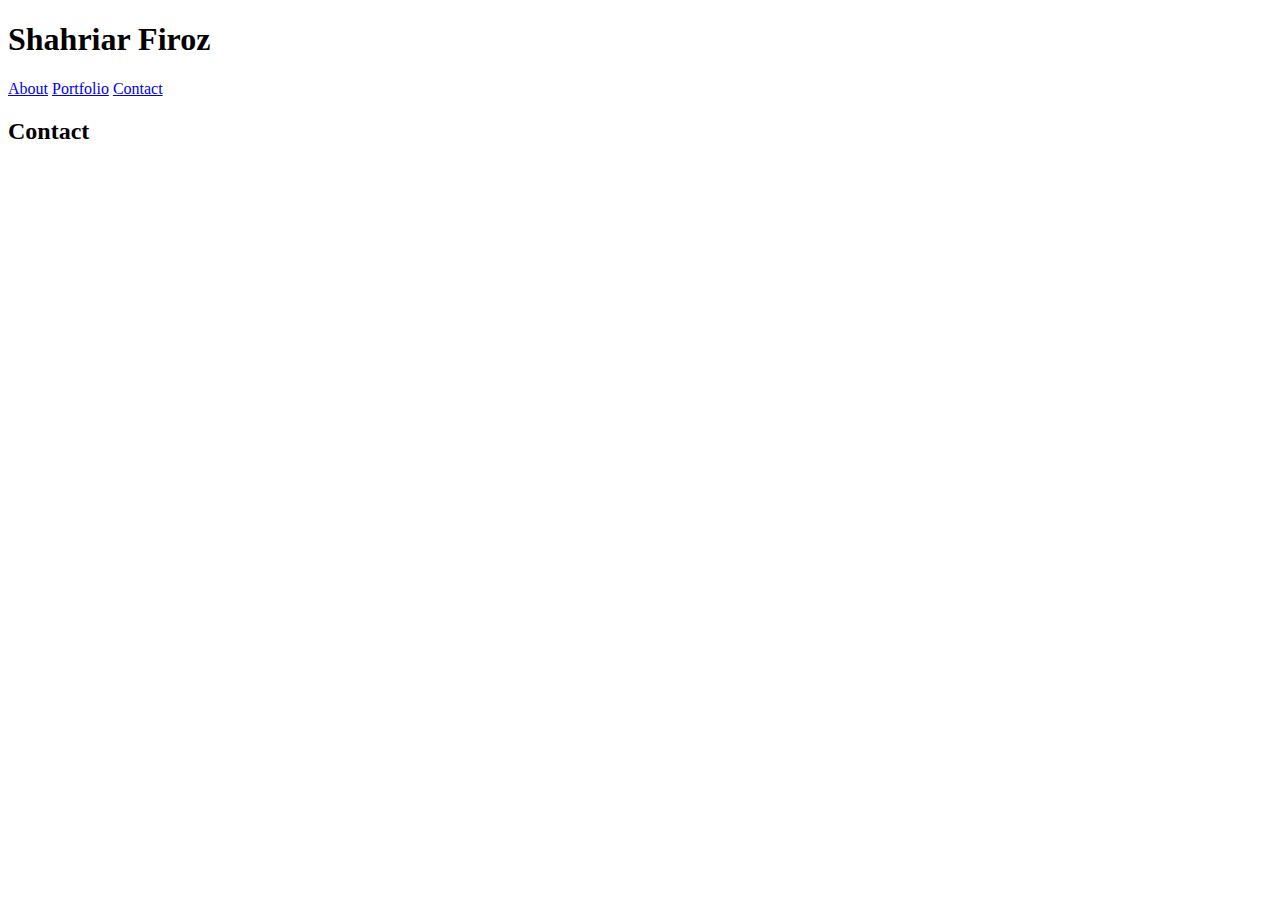
==== contact.html @ b857f700 "second commit" ====
<!DOCTYPE html>
<html>
<head>
    <meta charset="utf-8" />
    
    <title>About Me</title>
    
    <link rel="stylesheet" type="text/css" href="assets/css/style.css" />
    
</head>

<body>
    <header>
        <h1>Shahriar Firoz</h1>

        <nav>
            <a href="index.html">About</a>
            <a href="portfolio.html">Portfolio</a>
            <a href="contact.html">Contact</a>
        </nav>
        
    </header>

    <section>

        <h2>Contact</h2>
    
        
    </section>


</body>
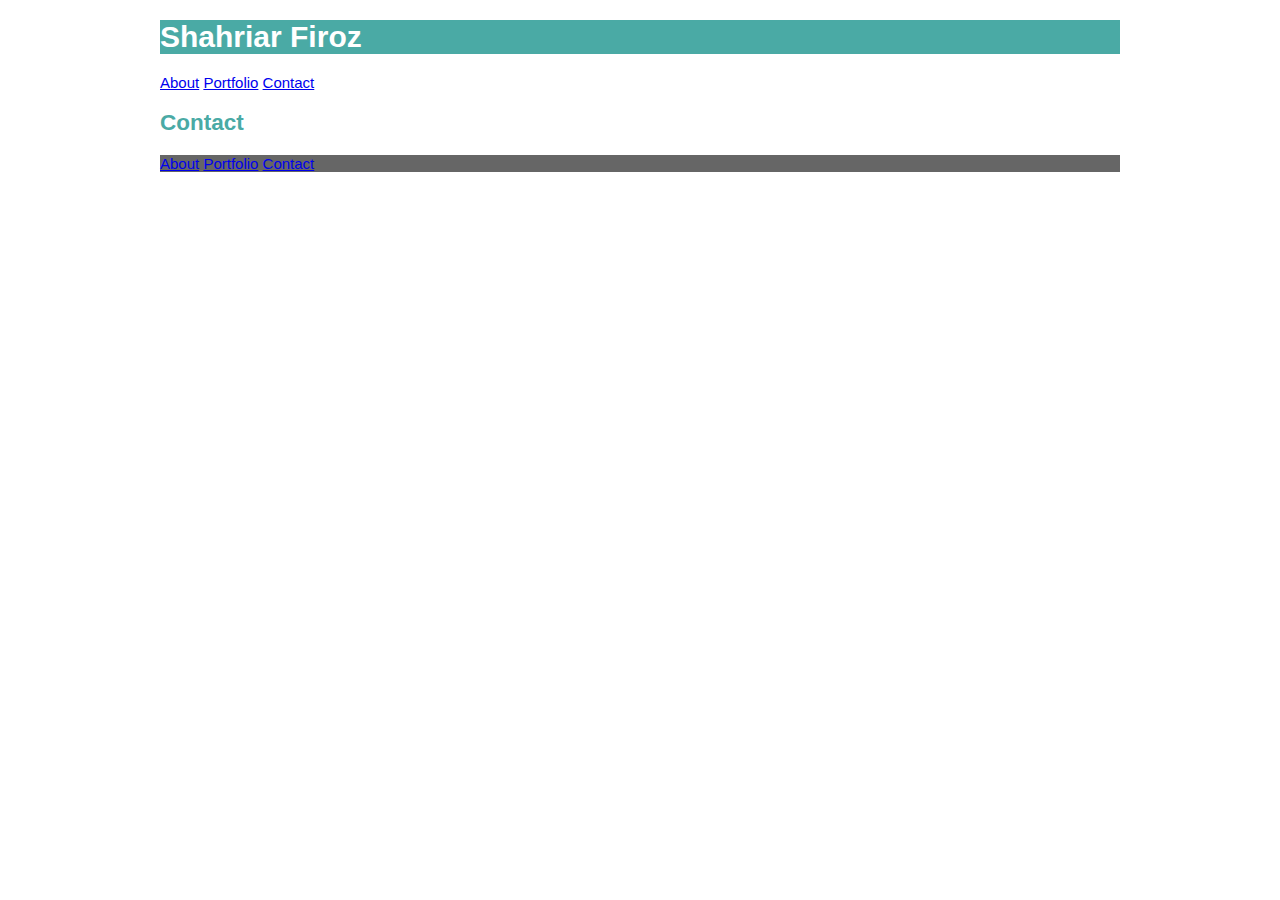
==== commit ee075777: "Third Commit" ====
--- a/contact.html
+++ b/contact.html
@@ -28,5 +28,13 @@
         
     </section>
 
+    <footer>
+        <nav>
+            <a href="index.html">About</a>
+            <a href="portfolio.html">Portfolio</a>
+            <a href="contact.html">Contact</a>
+        </nav>
+    </footer>
+
 
 </body>--- a/assets/css/style.css
+++ b/assets/css/style.css
@@ -0,0 +1,43 @@
+
+
+body {
+    font-family: Arial, Helvetica, sans-serif;
+    background: #ffffff;
+    border-color: #dddddd;
+    color:#777777;
+    /*   If we want webpage to be adjusted along with screensize, we should not put a hardcoded width of 960px.
+    And also we can use percentage width for #header, footer and nav selector   */
+    width: 960px;
+    font-size: 15px;
+    margin: auto;
+}
+
+header{
+    background: #ffffff;
+    border-color: #cccccc;
+
+}
+
+h1{
+    background: #4aaaa5;
+    color: white;
+}
+
+h2{
+    color: #4aaaa5;
+}
+
+footer{
+    background: #666666;
+    color: white;
+    clear: both;
+}
+
+img {
+    float: left;
+    margin-bottom: 20px;
+    margin-right: 20px;
+    border: 0;
+    height: 132px;
+    width: 168px;
+}
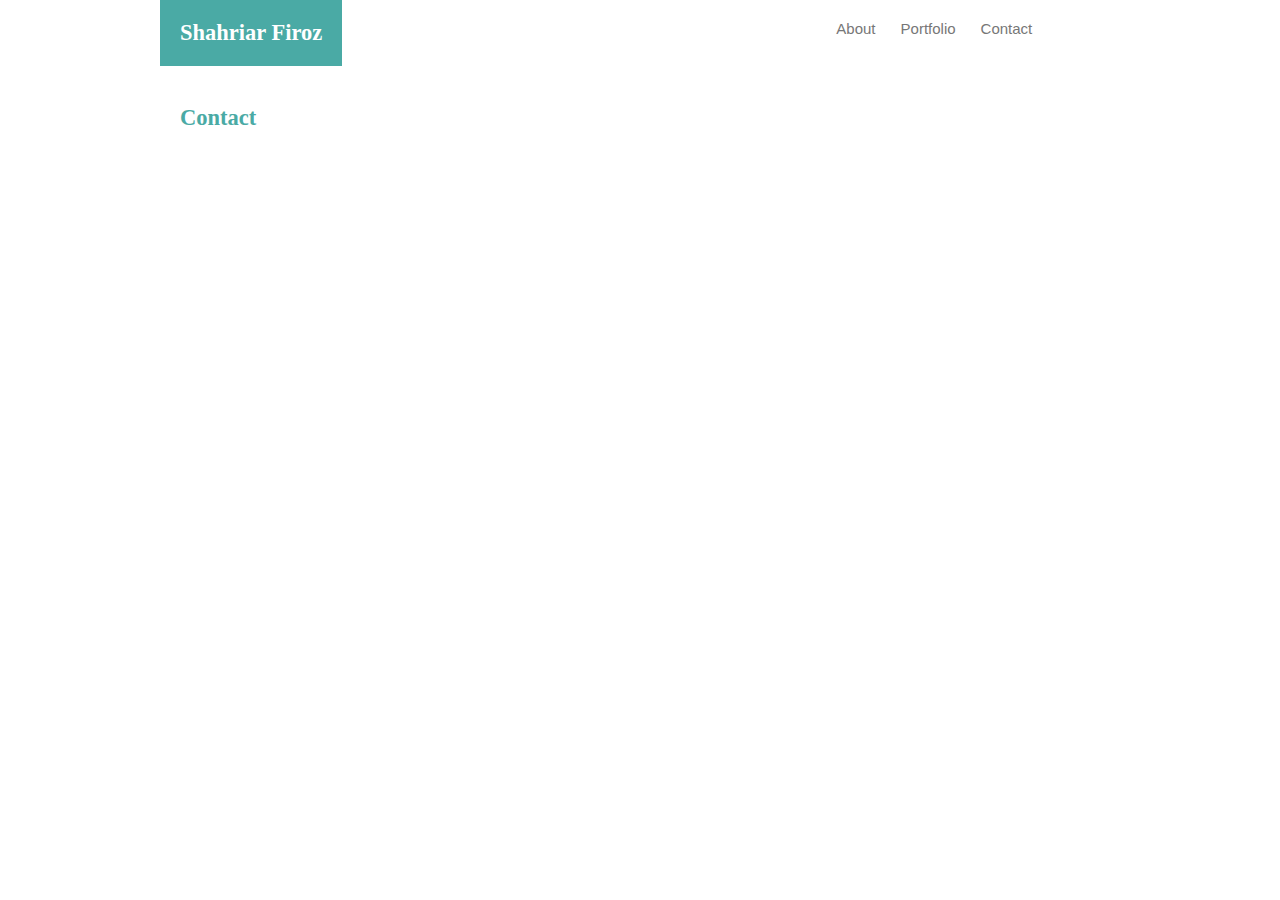
==== commit a98e44e3: "Third Commit" ====
--- a/contact.html
+++ b/contact.html
@@ -11,29 +11,28 @@
 
 <body>
     <header>
-        <h1>Shahriar Firoz</h1>
+        <h2 class="header1">Shahriar Firoz</h2>
 
         <nav>
             <a href="index.html">About</a>
+            &nbsp;&nbsp;&nbsp;&nbsp
             <a href="portfolio.html">Portfolio</a>
+            &nbsp;&nbsp;&nbsp;&nbsp
             <a href="contact.html">Contact</a>
         </nav>
         
     </header>
 
-    <section>
+    <div class="div1" >
+
 
         <h2>Contact</h2>
     
         
-    </section>
+    </div>
 
     <footer>
-        <nav>
-            <a href="index.html">About</a>
-            <a href="portfolio.html">Portfolio</a>
-            <a href="contact.html">Contact</a>
-        </nav>
+        
     </footer>
 
 
--- a/assets/css/style.css
+++ b/assets/css/style.css
@@ -15,22 +15,47 @@
 header{
     background: #ffffff;
     border-color: #cccccc;
+    
 
 }
 
-h1{
+h2{
+    font-family: Georgia, 'Times New Roman', Times, serif;
+    color: #4aaaa5;
+    /* font-weight: bold; */
+}
+
+.header1{
     background: #4aaaa5;
     color: white;
+    padding: 20px;
+    float: left;
+    width: auto;
+    margin-top: 0;
+    margin-bottom: 0;
+
+
 }
 
-h2{
-    color: #4aaaa5;
+nav{
+    float: left;
+    width: 670px;
+    padding: 20px;
+    padding-right:0;
+    text-align: right;
 }
+
+
 
 footer{
     background: #666666;
     color: white;
     clear: both;
+}
+
+.div1 {
+    clear: both;
+    padding: 20px;
 }
 
 img {
@@ -41,3 +66,13 @@
     height: 132px;
     width: 168px;
 }
+
+a{
+    text-decoration: none !important;
+    color:#777777;
+}
+
+p{
+    line-height: 1.6;
+}
+
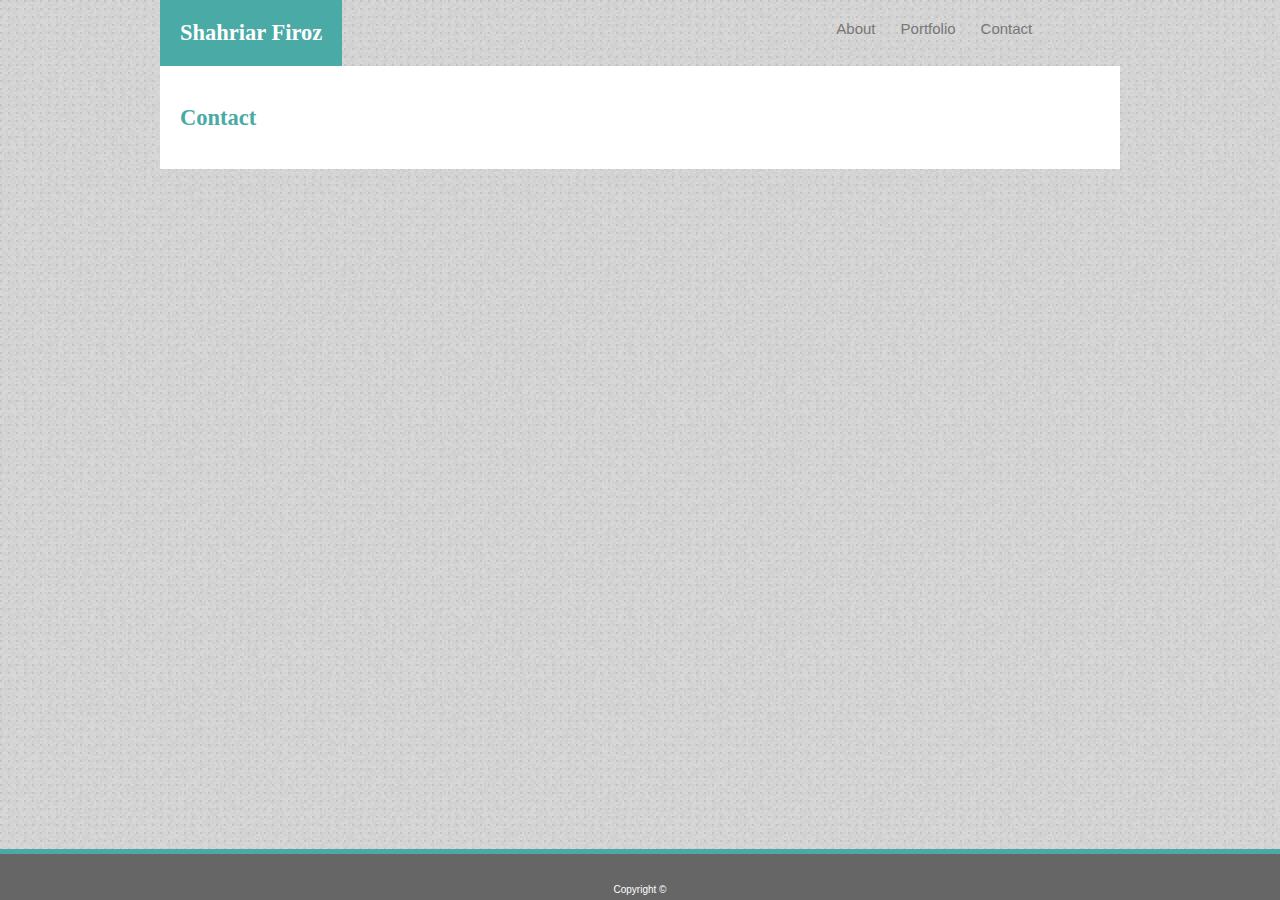
==== commit 4c06f5b9: "FourthCommit" ====
--- a/contact.html
+++ b/contact.html
@@ -33,6 +33,8 @@
 
     <footer>
         
+        Copyright &copy;
+            
     </footer>
 
 
--- a/assets/css/style.css
+++ b/assets/css/style.css
@@ -2,7 +2,7 @@
 
 body {
     font-family: Arial, Helvetica, sans-serif;
-    background: #ffffff;
+    background: url(../images/squared_metal/squared_metal_@2X.png);
     border-color: #dddddd;
     color:#777777;
     /*   If we want webpage to be adjusted along with screensize, we should not put a hardcoded width of 960px.
@@ -13,10 +13,8 @@
 }
 
 header{
-    background: #ffffff;
+    background-color: #ffffff;
     border-color: #cccccc;
-    
-
 }
 
 h2{
@@ -34,7 +32,6 @@
     margin-top: 0;
     margin-bottom: 0;
 
-
 }
 
 nav{
@@ -46,16 +43,25 @@
 }
 
 
-
 footer{
     background: #666666;
     color: white;
     clear: both;
+    text-align: center;
+    font-size: 10px;
+    padding-top: 30px;
+    padding-bottom: 5px;
+    border-top: 5px solid #4aaaa5;
+    position: fixed;
+    left: 0;
+    bottom: 0;
+    width: 100%;
 }
 
 .div1 {
     clear: both;
     padding: 20px;
+    background: #ffffff;
 }
 
 img {
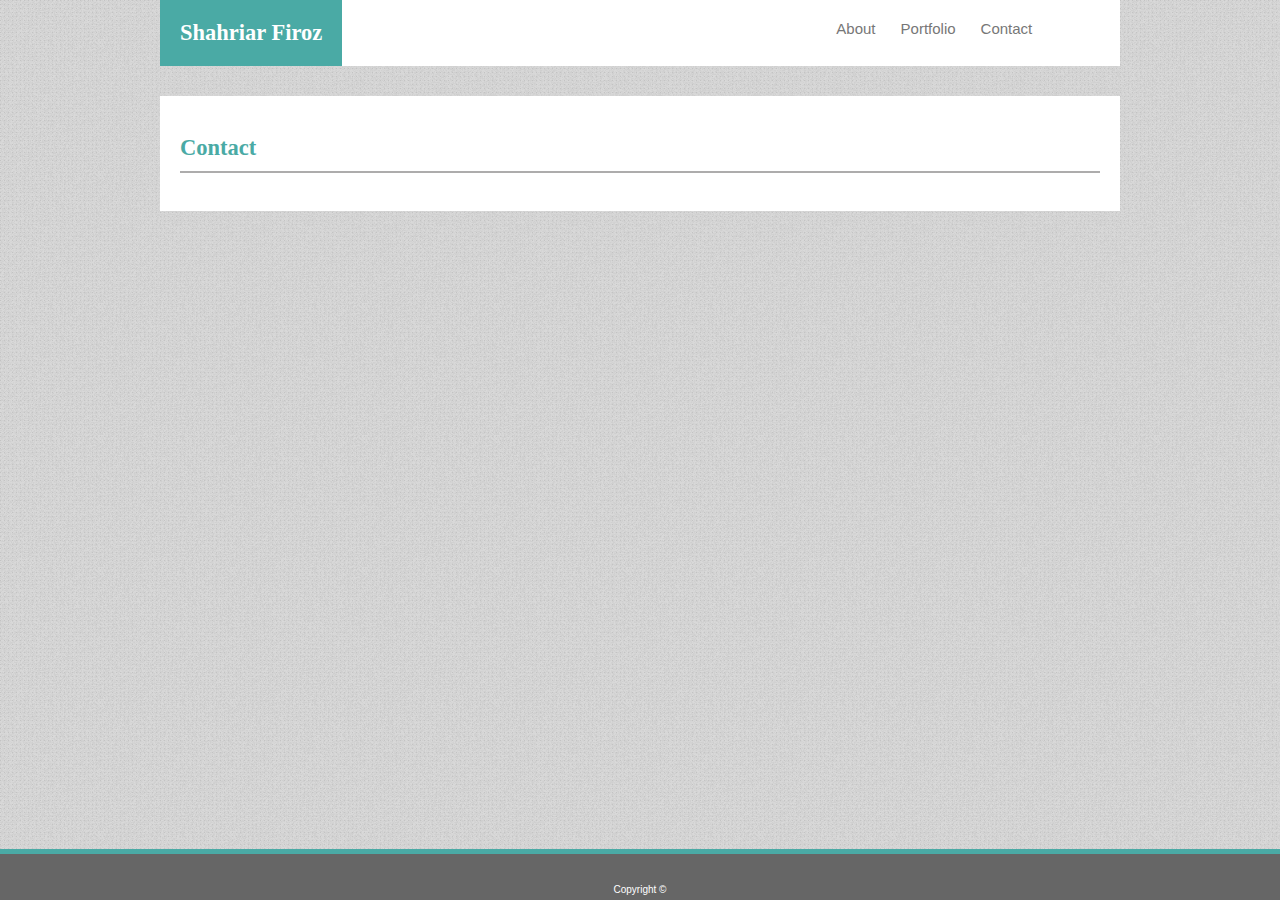
==== commit d3f4179d: "Fifth Commit" ====
--- a/contact.html
+++ b/contact.html
@@ -10,32 +10,40 @@
 </head>
 
 <body>
-    <header>
-        <h2 class="header1">Shahriar Firoz</h2>
+    <div class="HeaderContent">
+        <header>
+            <div class="HeaderDiv">
+                <h2 class="header1">Shahriar Firoz</h2>
 
-        <nav>
-            <a href="index.html">About</a>
-            &nbsp;&nbsp;&nbsp;&nbsp
-            <a href="portfolio.html">Portfolio</a>
-            &nbsp;&nbsp;&nbsp;&nbsp
-            <a href="contact.html">Contact</a>
-        </nav>
-        
-    </header>
+                <nav>
+                    <a href="index.html">About</a>
+                    &nbsp;&nbsp;&nbsp;&nbsp
+                    <a href="portfolio.html">Portfolio</a>
+                    &nbsp;&nbsp;&nbsp;&nbsp
+                    <a href="contact.html">Contact</a>
+                </nav>
 
-    <div class="div1" >
+            </div>
+            
+        </header>
+
+        <div class="content">
 
 
-        <h2>Contact</h2>
-    
+            <h2 class="header2">Contact</h2>
+        
+            
+        </div>
+
         
     </div>
 
     <footer>
-        
-        Copyright &copy;
-            
+                
+            Copyright &copy;
+                    
     </footer>
 
 
-</body>+</body>
+
--- a/assets/css/style.css
+++ b/assets/css/style.css
@@ -1,29 +1,56 @@
+ /* * {
+    margin: 0;
+    padding: 0;
+    background-color: Grey;
 
+  } */
 
 body {
     font-family: Arial, Helvetica, sans-serif;
-    background: url(../images/squared_metal/squared_metal_@2X.png);
-    border-color: #dddddd;
+    background-image: url(../images/squared_metal/squared_metal.png);
+    /* border-color: #dddddd; */
     color:#777777;
     /*   If we want webpage to be adjusted along with screensize, we should not put a hardcoded width of 960px.
     And also we can use percentage width for #header, footer and nav selector   */
-    width: 960px;
+    /* width: 960px; */
     font-size: 15px;
-    margin: auto;
+    margin: 0;
+    padding: 0;
 }
 
-header{
-    background-color: #ffffff;
-    border-color: #cccccc;
+
+
+.HeaderContent{
+    min-height: calc(100vh - 55px);
+    width: 960px;
+    margin: 0 auto;
+    /* border:30px solid transparent; */
+    /* margin-bottom: 50px */
+
+
 }
 
-h2{
-    font-family: Georgia, 'Times New Roman', Times, serif;
-    color: #4aaaa5;
-    /* font-weight: bold; */
+header {
+    /* border-color: #cccccc; */
+    background-color: #ffffff;
+    margin-bottom: 30px;
+    height: 66px;
+    width: 100%;
+    /* background-image:none; */
+    /* position: relative; */
+    
+}
+
+.HeaderDiv {
+
+    /* margin-top: 68px; */
+    /* width: 100%; */
+    margin: 0 auto;
+
 }
 
 .header1{
+    font-family: Georgia, 'Times New Roman', Times, serif;
     background: #4aaaa5;
     color: white;
     padding: 20px;
@@ -39,11 +66,20 @@
     width: 670px;
     padding: 20px;
     padding-right:0;
+    /* margin:20px;
+    margin-right: 0; */
     text-align: right;
+    display: block;
 }
 
-
-footer{
+.header2 {
+    font-family: Georgia, 'Times New Roman', Times, serif;
+    color: #4aaaa5;
+    border-bottom: 2px solid #adacac;
+    padding-bottom: 10px;
+    /* font-weight: bold; */
+}
+footer {
     background: #666666;
     color: white;
     clear: both;
@@ -52,16 +88,22 @@
     padding-top: 30px;
     padding-bottom: 5px;
     border-top: 5px solid #4aaaa5;
-    position: fixed;
+    position: absolute;
     left: 0;
     bottom: 0;
     width: 100%;
 }
 
-.div1 {
+.content{
     clear: both;
     padding: 20px;
     background: #ffffff;
+    /* border-top: 80px; */
+    overflow: auto;
+    position: relative;
+    margin: 20px, 20px, 20px;
+
+
 }
 
 img {
@@ -82,3 +124,4 @@
     line-height: 1.6;
 }
 
+
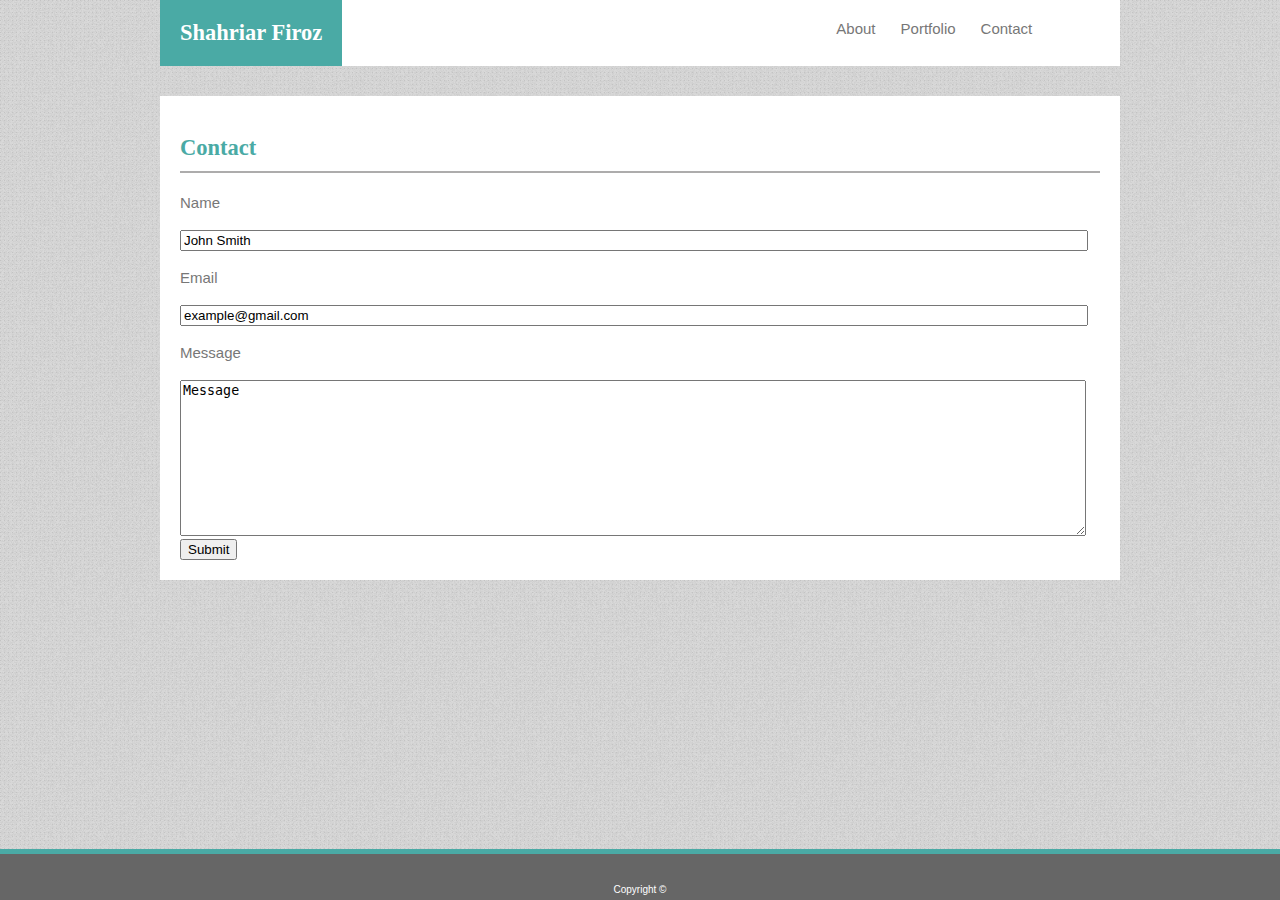
==== commit 4f4c0af9: "sixth commit" ====
--- a/contact.html
+++ b/contact.html
@@ -31,6 +31,25 @@
 
 
             <h2 class="header2">Contact</h2>
+
+            <div>  
+                    <p>Name</p>
+                    <!-- <textarea name="message" style="width:900px">Your Name</textarea> -->
+                    <form>
+                            <input style="width:900px" value="John Smith">
+                            </input>
+                    </form>
+                    <p>Email</p>
+                    <form>
+                            <input style="width:900px" value="example@gmail.com">
+                            </input>
+                    </form>
+                    <p>Message</p>
+                    <textarea name="message" style="width:900px; height:150px">Message</textarea>
+
+                    <input type="submit" value="Submit" rel="5">
+                    
+            </div>
         
             
         </div>
--- a/assets/css/style.css
+++ b/assets/css/style.css
@@ -30,12 +30,15 @@
 
 }
 
+
 header {
     /* border-color: #cccccc; */
     background-color: #ffffff;
     margin-bottom: 30px;
-    height: 66px;
-    width: 100%;
+    height: 66px; 
+    
+    
+    /* border-right: 100px, solid, #ffffff;  */
     /* background-image:none; */
     /* position: relative; */
     
@@ -58,6 +61,8 @@
     width: auto;
     margin-top: 0;
     margin-bottom: 0;
+    /* border-left: 100px, solid, #ffffff;  */
+    /* width: 100px; */
 
 }
 
@@ -88,7 +93,7 @@
     padding-top: 30px;
     padding-bottom: 5px;
     border-top: 5px solid #4aaaa5;
-    position: absolute;
+    position: fixed;
     left: 0;
     bottom: 0;
     width: 100%;
@@ -124,4 +129,33 @@
     line-height: 1.6;
 }
 
+h4{
+    background: #4aaaa5;
+    color: white;
+    font-size: 20px;
+}
 
+#portfolio1 {
+    float:left;
+    overflow: auto;
+    position: relative;
+
+}
+
+#portfolio2 {
+    float: left;
+    overflow: auto;
+    position: relative;
+
+}
+
+.label{
+    position: absolute;
+    bottom: 8px;
+    left: 40px;
+    /* margin: 0,40px; */
+    /* align-items: center; */
+    /* transform: translate(-50%, -50%); */
+}
+
+
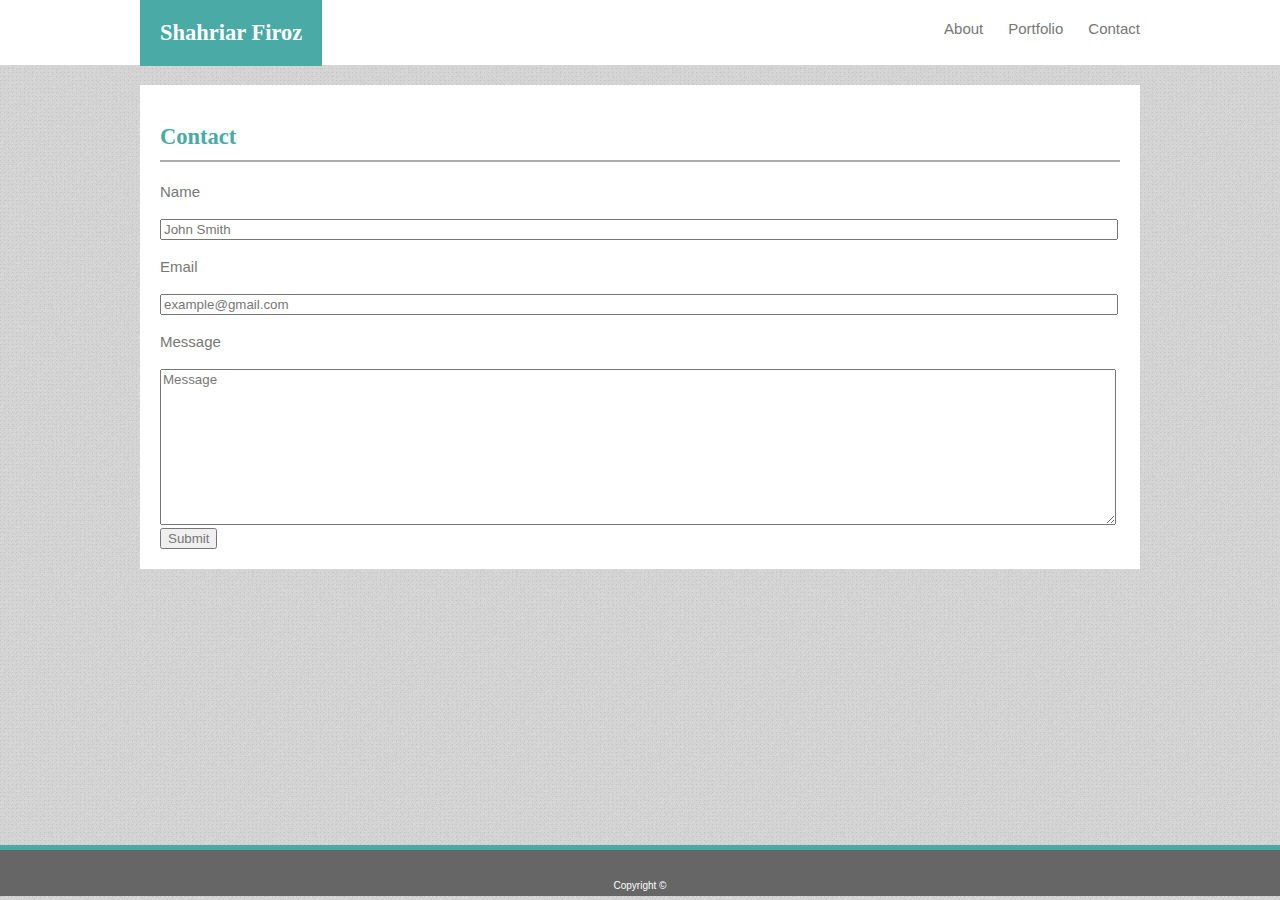
==== commit df483543: "Seventh Commit(Final for Homework1)" ====
--- a/contact.html
+++ b/contact.html
@@ -36,18 +36,18 @@
                     <p>Name</p>
                     <!-- <textarea name="message" style="width:900px">Your Name</textarea> -->
                     <form>
-                            <input style="width:900px" value="John Smith">
+                            <input class="textcolor" style="width:950px" value="John Smith">
                             </input>
                     </form>
                     <p>Email</p>
                     <form>
-                            <input style="width:900px" value="example@gmail.com">
+                            <input style="width:950px" value="example@gmail.com">
                             </input>
                     </form>
                     <p>Message</p>
-                    <textarea name="message" style="width:900px; height:150px">Message</textarea>
+                    <textarea name="message" style="width:950px; height:150px">Message</textarea>
 
-                    <input type="submit" value="Submit" rel="5">
+                    <input type="submit" value="Submit" rel="5" id="submit">
                     
             </div>
         
--- a/assets/css/style.css
+++ b/assets/css/style.css
@@ -1,29 +1,24 @@
- /* * {
-    margin: 0;
-    padding: 0;
-    background-color: Grey;
-
-  } */
-
 body {
     font-family: Arial, Helvetica, sans-serif;
-    background-image: url(../images/squared_metal/squared_metal.png);
+    background-image: url(../images/squared_metal.png);
     /* border-color: #dddddd; */
     color:#777777;
-    /*   If we want webpage to be adjusted along with screensize, we should not put a hardcoded width of 960px.
-    And also we can use percentage width for #header, footer and nav selector   */
-    /* width: 960px; */
     font-size: 15px;
     margin: 0;
-    padding: 0;
+    /* padding: 0; */
+    display: flex;
+    flex-direction: column;
+    position: relative;
+    z-index: 0;
 }
 
 
 
 .HeaderContent{
     min-height: calc(100vh - 55px);
-    width: 960px;
-    margin: 0 auto;
+    width: 100%;
+    margin: auto;
+    flex: 1 0 auto;
     /* border:30px solid transparent; */
     /* margin-bottom: 50px */
 
@@ -32,25 +27,27 @@
 
 
 header {
-    /* border-color: #cccccc; */
-    background-color: #ffffff;
-    margin-bottom: 30px;
-    height: 66px; 
-    
-    
-    /* border-right: 100px, solid, #ffffff;  */
-    /* background-image:none; */
-    /* position: relative; */
-    
+    margin: auto;
+    margin-bottom: 20px;
+    height: 65px; 
+    background:#ffffff;
+    width:100%;
+    position: relative;
+    z-index: 30;
+ 
 }
 
+
+
 .HeaderDiv {
+    margin: auto;
+    height: 65px;
+    width:960px;
+    position: relative; 
+    padding-left:20px;  
+    padding-right:20px; 
+}
 
-    /* margin-top: 68px; */
-    /* width: 100%; */
-    margin: 0 auto;
-
-}
 
 .header1{
     font-family: Georgia, 'Times New Roman', Times, serif;
@@ -61,20 +58,18 @@
     width: auto;
     margin-top: 0;
     margin-bottom: 0;
-    /* border-left: 100px, solid, #ffffff;  */
-    /* width: 100px; */
+    margin-left:-20px;
+    position: relative;
 
 }
 
 nav{
-    float: left;
+    float: right; 
+    padding: 20px;
     width: 670px;
-    padding: 20px;
-    padding-right:0;
-    /* margin:20px;
-    margin-right: 0; */
     text-align: right;
-    display: block;
+    margin-right:-40px;
+    position: relative;  
 }
 
 .header2 {
@@ -82,8 +77,8 @@
     color: #4aaaa5;
     border-bottom: 2px solid #adacac;
     padding-bottom: 10px;
-    /* font-weight: bold; */
 }
+
 footer {
     background: #666666;
     color: white;
@@ -93,25 +88,24 @@
     padding-top: 30px;
     padding-bottom: 5px;
     border-top: 5px solid #4aaaa5;
-    position: fixed;
+    /* position: fixed; */
     left: 0;
     bottom: 0;
     width: 100%;
+    flex-shrink: 0;
 }
 
 .content{
     clear: both;
+    width:960px;
     padding: 20px;
     background: #ffffff;
-    /* border-top: 80px; */
     overflow: auto;
+    margin: auto;
     position: relative;
-    margin: 20px, 20px, 20px;
-
-
 }
 
-img {
+#MyPic {
     float: left;
     margin-bottom: 20px;
     margin-right: 20px;
@@ -129,33 +123,58 @@
     line-height: 1.6;
 }
 
-h4{
-    background: #4aaaa5;
-    color: white;
-    font-size: 20px;
-}
+/*Portfolio Page Decoration */
 
-#portfolio1 {
-    float:left;
-    overflow: auto;
-    position: relative;
-
-}
-
-#portfolio2 {
+.portfolio {
     float: left;
     overflow: auto;
     position: relative;
+    margin-bottom:30px;
 
 }
 
 .label{
     position: absolute;
     bottom: 8px;
-    left: 40px;
+    background: #4aaaa5;
+    color: white;
+    font-size: 20px;
+    font-family: Georgia, 'Times New Roman', Times, serif;
+    width: 300px;
+    text-align: center;
     /* margin: 0,40px; */
     /* align-items: center; */
     /* transform: translate(-50%, -50%); */
 }
 
+.PortImg{
+    float: left;
+    margin-bottom: 20px;
+    margin-right: 80px;
+    border: 0;
+    height: 232px;
+    width: 300px;
+}
 
+/*Hover Effect*/
+
+.portfolio:hover{
+    -ms-transform: rotate(-10deg);
+    -webkit-transform: rotate(-10deg);
+    -moz-transform: rotate(-10deg);
+    -o-transform: rotate(-10deg);
+    transform: rotate(-10deg);
+  }
+
+
+a:hover, #submit:hover{
+    background-color: burlywood;
+}
+
+/*Font formatting inside the input & textarea*/
+
+input, select, textarea{
+    color: #777777;
+    font-family: Arial, Helvetica, sans-serif;
+}
+
